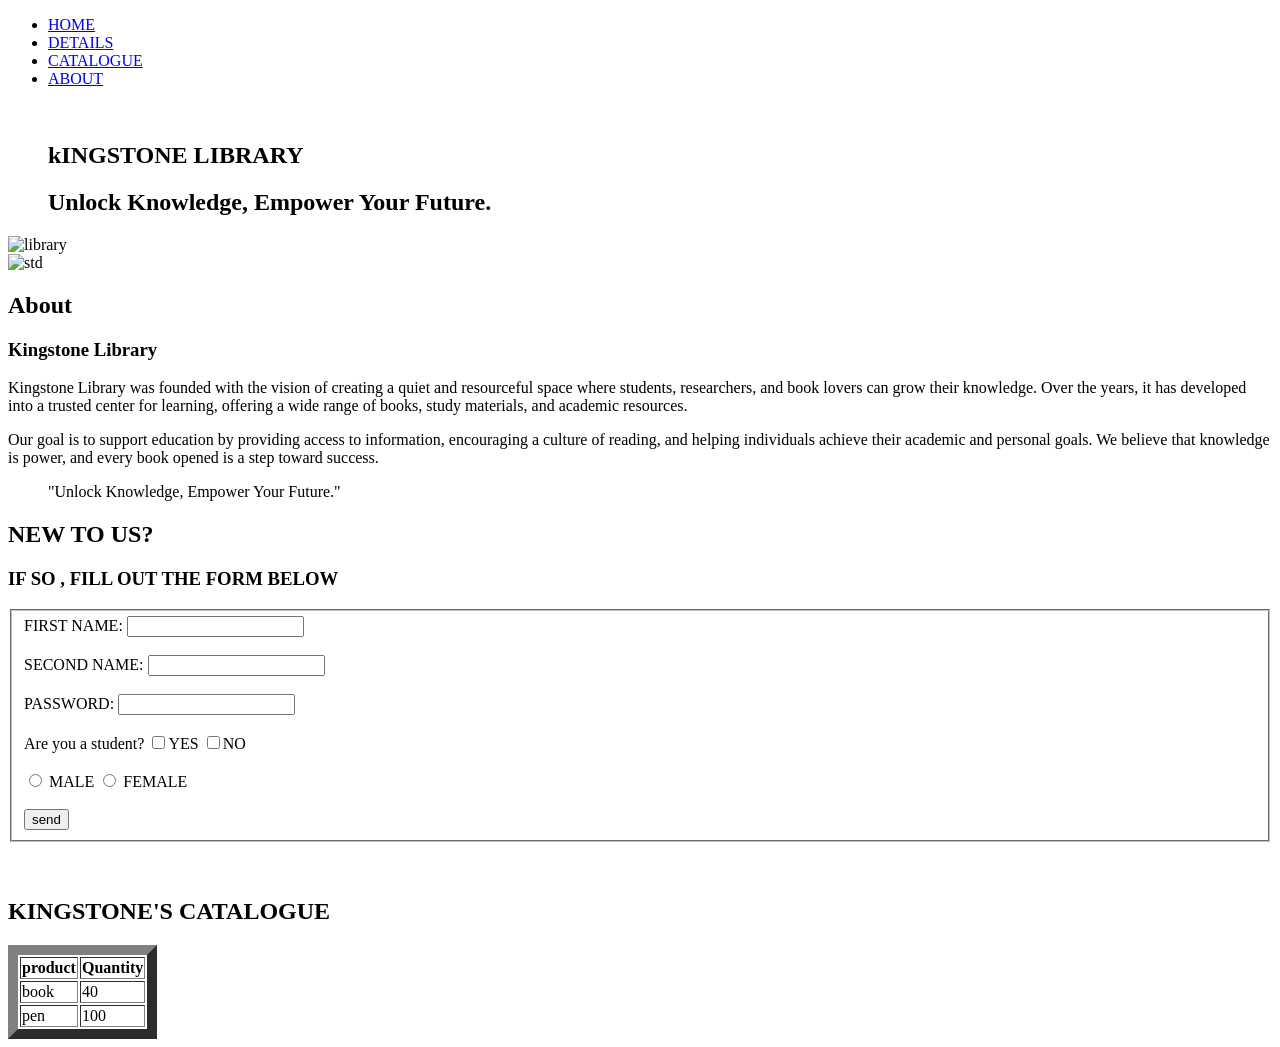
==== library.html @ 0305d513 "lib" ====
<!DOCTYPE html>
<html>
<head>
<title>kINGSTONE LIBRARY</title>
<link rel="stylesheet" href="style.css">
</head>
<body>
    
    <nav>
        <ul>
                <li><a href="#">HOME</a></li>
                <li><a href="#">DETAILS</a></li>
                <li><a href="#">CATALOGUE</a></li>
                <li><a href="#">ABOUT</a></li>
        </ul>
</nav>
    
   <br> 
<section id="HOME">
       <div class="hero-box">
    <div class="welcome">
         <blockquote>
        <h1>kINGSTONE LIBRARY</h1>
        <h2>Unlock Knowledge, Empower Your Future. </h2>
         </blockquote>
</div>
</div>
</section>

<div class="container">
    <img src="https://cdn.prod.website-files.com/604a97c70aee09eed25ce991/61897a35583a9b51db018d3e_MartinPublicSeating-97560-Importance-School-Library-blogbanner1.jpg" alt="library" width="600">
</div>

<div class="side-container">
    <img src="https://history.uonbi.ac.ke/sites/history.uonbi.ac.ke/files/inline-images/lib_0.jpg" alt="std" width="600">
</div>

<section id="About">
<div class="history">
<h1>About</h1>

<article>
  <h1>Kingstone Library</h1>
  
  <p>Kingstone Library was founded with the vision of creating a quiet and resourceful space
  where students, researchers, and book lovers can grow their knowledge.
  Over the years, it has developed into a trusted center for learning, offering a wide range of books, 
  study materials, and academic resources.</p>

  <p>Our goal is to support education by providing access to information, encouraging a culture of reading, and helping individuals achieve their academic and personal goals.
  We believe that knowledge is power, and every book opened is a step toward success.</p>

  <blockquote>
    "Unlock Knowledge, Empower Your Future." 
  </blockquote>
</article>
</div>
</section>

<section id="DETAILS">
<div class="fill">
<h1>NEW TO US?</h1>
<h3>IF SO , FILL OUT THE FORM BELOW</h3>
<fieldset>
<form action ="submit" method ="POST">
	<label for="name"> FIRST NAME:</label>
	<input type="text" id="name" name="name" required><br/>

	<br>
	 <label for="name">SECOND NAME:</label>
        <input type="text" id="name" name="name" required><br>
	
	<br>		
	<label for="password">PASSWORD:</label>
	<input type="password" id="password" name="password">
	</br>

	<br>
	<label>
	Are you a student?
	<input type="checkbox" name="subscribe">YES
	<input type="checkbox" name="subscribe">NO      
        </label>

	<br></br>
	<input type="radio" id="option1" name="group_name" value="value1">
<label for="option1">MALE</label>

<input type="radio" id="option2" name="group_name" value="value1">
<label for="option2">FEMALE</label>
<br></br>
	<button type="submit">send</button>
</fieldset>
</div>
</section>

<br></br>

<section id="CATALOGUE">
    <div class="cart">
<h1> KINGSTONE'S CATALOGUE</h1>

<TABLE BORDER=10>
<th>product</th>
<th colspan="2">Quantity</th>
<tr>
	<td>book</td>
	<td>40</td>
</tr>
<tr>
	<td>pen</td>
	<td>100</td>
</tr>
</TABLE>
</div>
</section>

</body>
</html>
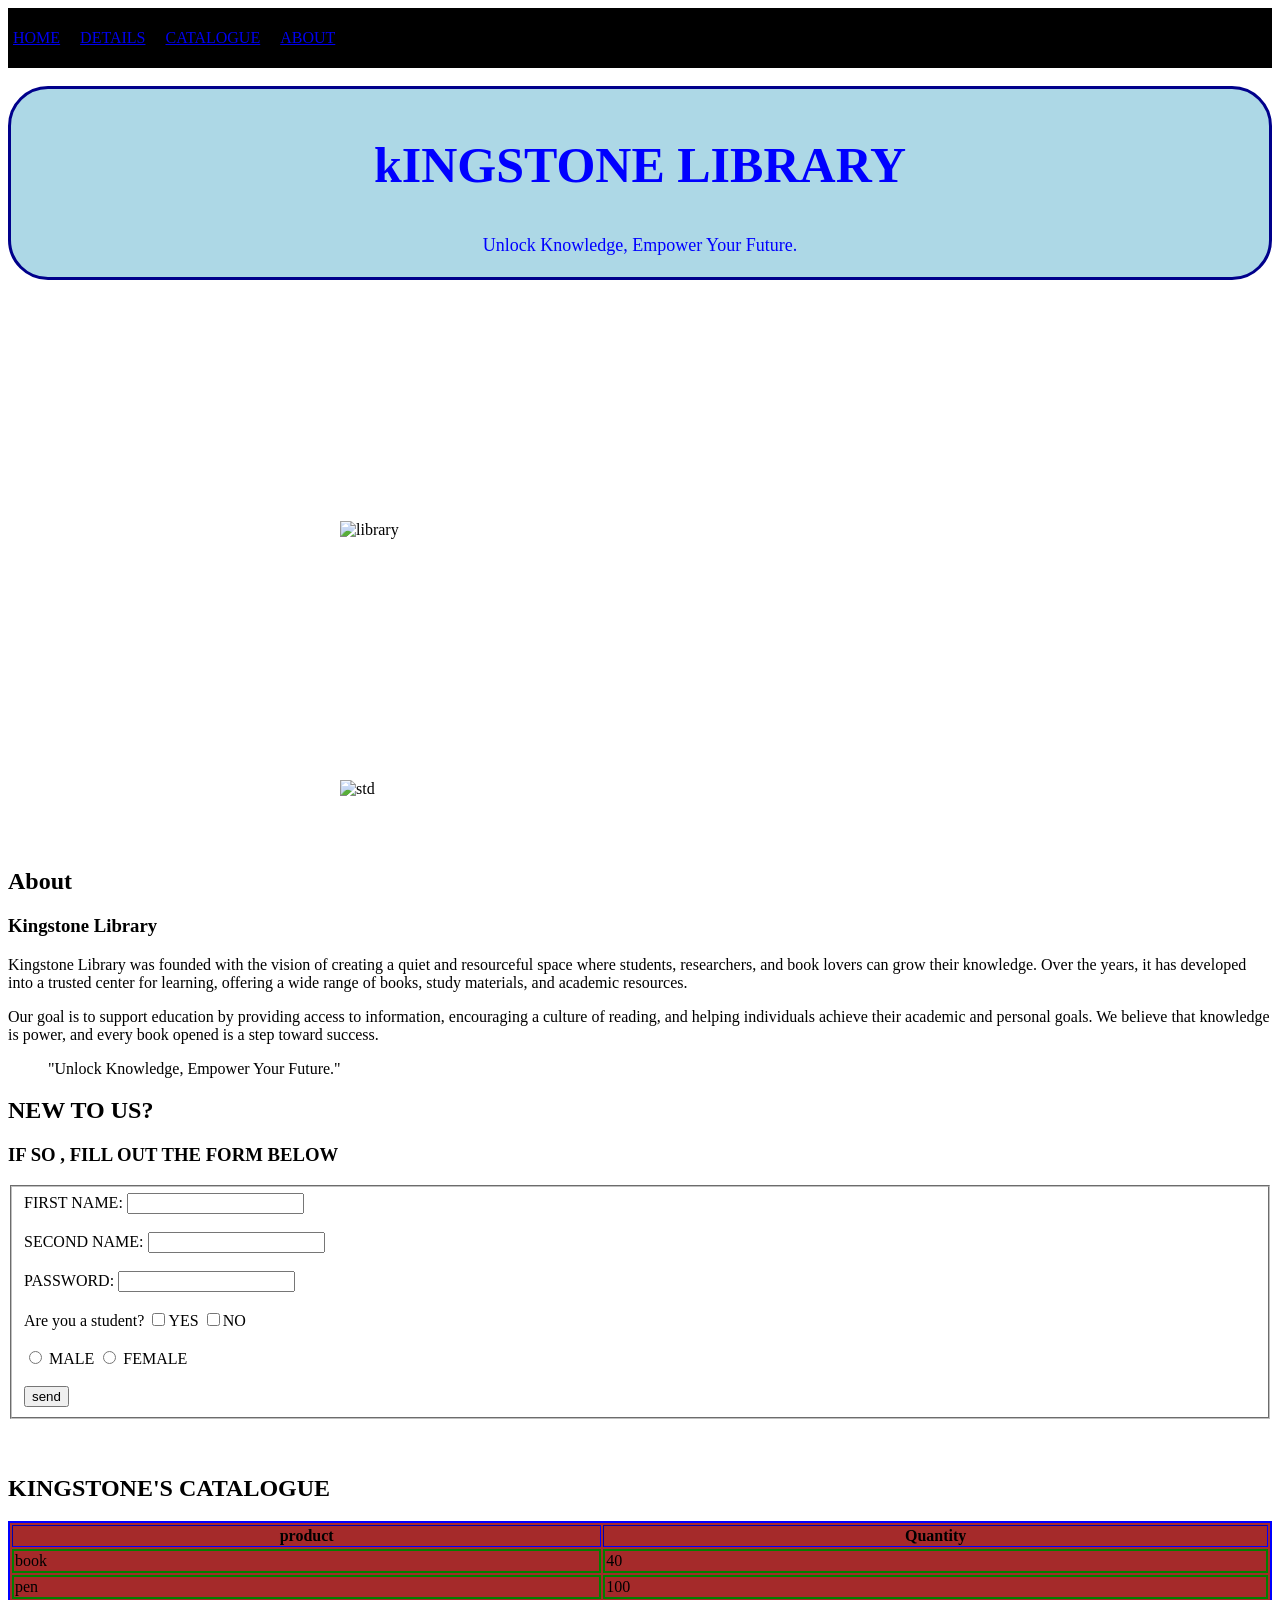
==== commit b0d4dbea: "Add link to app.css stylesheet" ====
--- a/library.html
+++ b/library.html
@@ -1,6 +1,7 @@
 <!DOCTYPE html>
 <html>
 <head>
+<link rel="stylesheet" href="app.css">
 <title>kINGSTONE LIBRARY</title>
 <link rel="stylesheet" href="style.css">
 </head>
--- a/app.css
+++ b/app.css
@@ -0,0 +1,56 @@
+nav {
+  display: flex;
+   justify-content: space-between;
+  background-color: black;
+}
+ul {
+  list-style: none;
+  display: flex;
+  gap: 20px;
+  padding: 5px;
+}
+
+
+.hero-box  {
+color:darkblue ;
+border: 3px solid darkblue;
+padding:5px;             
+background-color: lightblue; 
+display: block;     
+border-radius: 40px;
+}
+
+.welcome h2 {
+text-align:center;
+font-weight:300;
+font-size: 18px;
+color:blue ;
+}
+
+.welcome h1 {
+text-align:center;
+font-weight:900;
+font-size: 50px;
+color:blue ;
+}
+
+body {
+background-color: ;
+}
+Table { border:2px solid blue; background-color:brown; width:100%;}
+td {border:2px solid green}
+
+.container {
+  display: flex;
+  justify-content: center; 
+  align-items: center;    
+ height: 500px;            
+}
+
+
+.side-container {
+  display: flex;          
+  justify-content: center;
+  gap: 10px; 
+  padding-bottom:50px;             
+}
